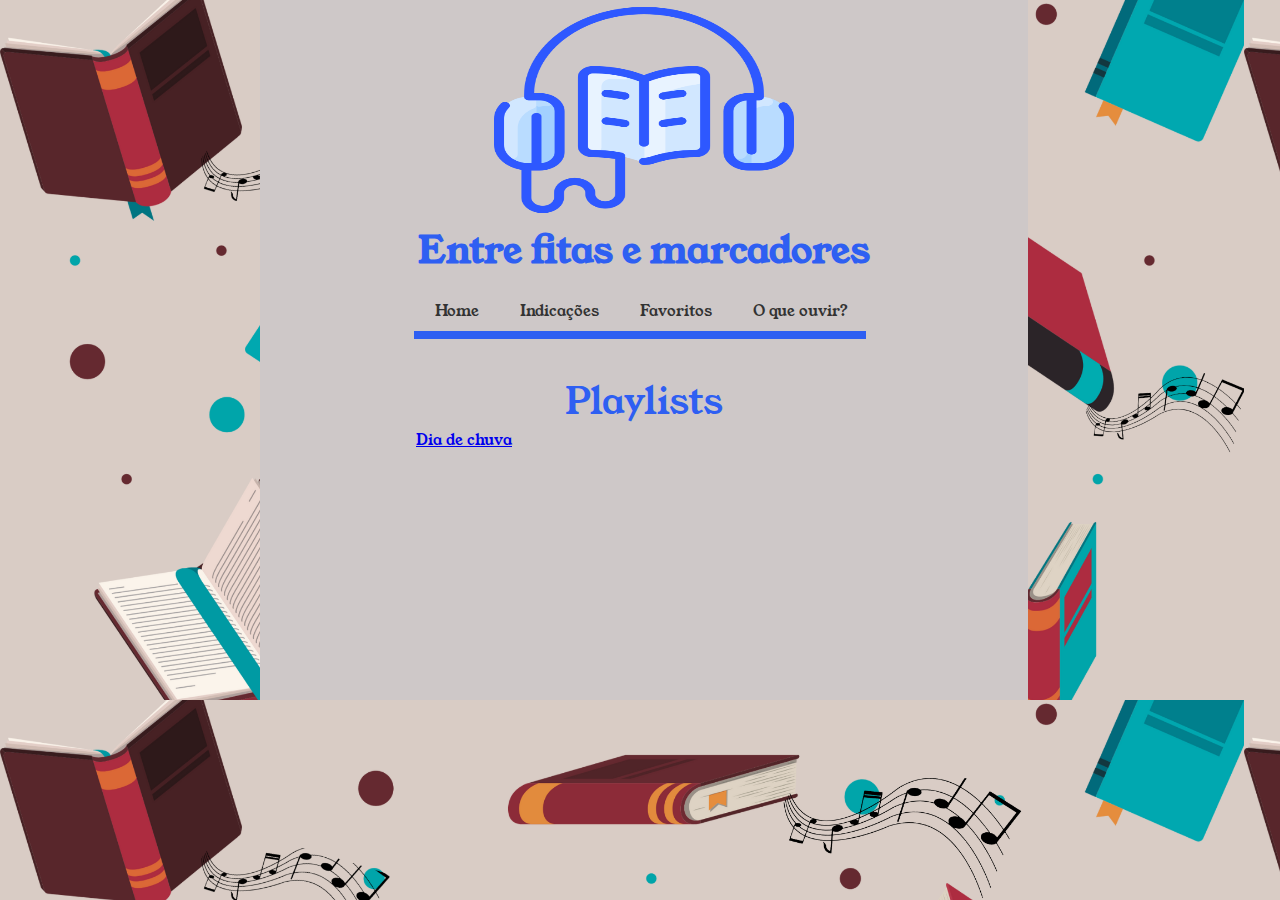
==== diadechuva.html @ 9d712f99 "Add files via upload" ====
<!doctype html>
<html>
        <head>
        <meta charset="utf-8"/>
        <link rel="icon" href="favicon.png"/>
        <title>Entre fitas e marcadores</title>
        <link rel="stylesheet" type="text/css" href="diadechuva.css">
        <link rel="preconnect" href="https://fonts.googleapis.com">
        <link rel="preconnect" href="https://fonts.gstatic.com" crossorigin>
        <link href="https://fonts.googleapis.com/css2?family=Young+Serif&display=swap" rel="stylesheet">
        </head>

 <body>
        <div id="container">
                <header>
                      <center><img src="favicon.png" alt="favicon" width="300" height="220"></center>
                      <h1 class="fonte_destaque"><center>Entre fitas e marcadores</center></h1>
                      <br>
                      <nav><div class="menu_center">
                              <ul class="menu">
                                            <li><a href="file:///C:/aiapwsdk/Trabalho_final/home.html" class="fonte">Home</a></li>
                                            <li><a href="#" class="fonte">Indicações</a>
                                                       <ul>
                                                      <li><a href="file:///C:/aiapwsdk/Trabalho_final/distopia.html" class="fonte">Distopia</a></li>
                                                      <li><a href="file:///C:/aiapwsdk/Trabalho_final/fantasia.html"class="fonte">Fantasia</a></li>
                                                      <li><a href="file:///C:/aiapwsdk/Trabalho_final/ficcao.html" class="fonte">Ficção</a></li> 
                                                      <li><a href="file:///C:/aiapwsdk/Trabalho_final/hq.html" class="fonte">HQ</a></li> 
                                                      <li><a href="file:///C:/aiapwsdk/Trabalho_final/romance.html" class="fonte">Romance</a></li> 
                                                      </ul>
                                              </li>  
                                              <li><a href="file:///C:/aiapwsdk/Trabalho_final/favoritos.html" class="fonte">Favoritos</a></li>
                                           <li><a href="#" class="fonte">O que ouvir?</a>
                                                     <ul>
                                                      <li><a href="file:///C:/aiapwsdk/Trabalho_final/diadechuva.html" class="fonte">Dia de chuva</a></li>
                                                      <li><a href="file:///C:/aiapwsdk/Trabalho_final/diadepraia.html" class="fonte">Dia de Praia</a></li>  
                                                      </ul>
                                              </li>
                            </ul>
                            <br>
                            <br>
                            <hr width="450" color="#2E5FF2" size="8"/>
                            <br>
                            <br>
                            <center><div class="fonte_destaque">Playlists</div></center>
                <div class="fonte">
                        <table>
                                <tr>
                                        <td><center>
                <a href="https://open.spotify.com/playlist/37i9dQZF1DXbvABJXBIyiY?si=0930752e6ba74d98&nd=1" target="_blank">Dia de chuva</a>
                </center></td>
                </tr>
                </table>
        </div>
                        </div>
                </div>
                        </nav>
                </header>
                        
                </body>
                </html>
---- diadechuva.css ----
.fonte_destaque{
    font-family:'Young Serif', serif;
    font-size: 28pt;
    color: #2E5FF2;
}
.fonte{
    font-family:'Young Serif', serif;
    font-size: 11pt;
    color: black;
}
body{
    background-image:url(backgroundpage.png);
    background-repeat: repeat;
    background-size:contain;
}
#container {
    margin-top: 0px;
    margin-left: 0px;
    margin-right: 0px;
    margin-bottom: 0px;

    padding-top: 0px;
    padding-left: 0px;
    padding-right: 0px;
    padding-bottom: 0px;
}
#container header {
    width: 60%;
    height: 700px;
    background-color: rgb(206, 200, 200);
    margin-left: 260px;
    border-bottom:#333;
}
*{margin: 0; padding: 0;}

.menu{list-style:none; border:1px solid rgb(206, 200, 200); float:left; }

.menu li{position:relative; float:left; border-right:1px solid rgb(206, 200, 200); }

.menu li a{color:#333; text-decoration:none; padding:5px 20px; display:block;}

.menu li a:hover{background:#333; color:rgb(206, 200, 200); -moz-box-shadow:0 3px 10px 0 rgb(206, 200, 200); -webkit-box-shadow:0 3px 10px 0 #ccc; text-shadow:0px 0px 5px #fff; }

.menu li   ul{position:absolute; top:25px; left:0; background-color:gray; display:none; }

.menu li:hover ul, .menu li.over ul{display:block;}

.menu li ul li{border:1px solid black; display:block; width:150px;}

.menu_center{
    margin: auto;
    width: 460px;
}
#container main{
    width:60%;
    height:600px;
    background-color: rgb(206, 200, 200);
    margin-left: 260px;
}
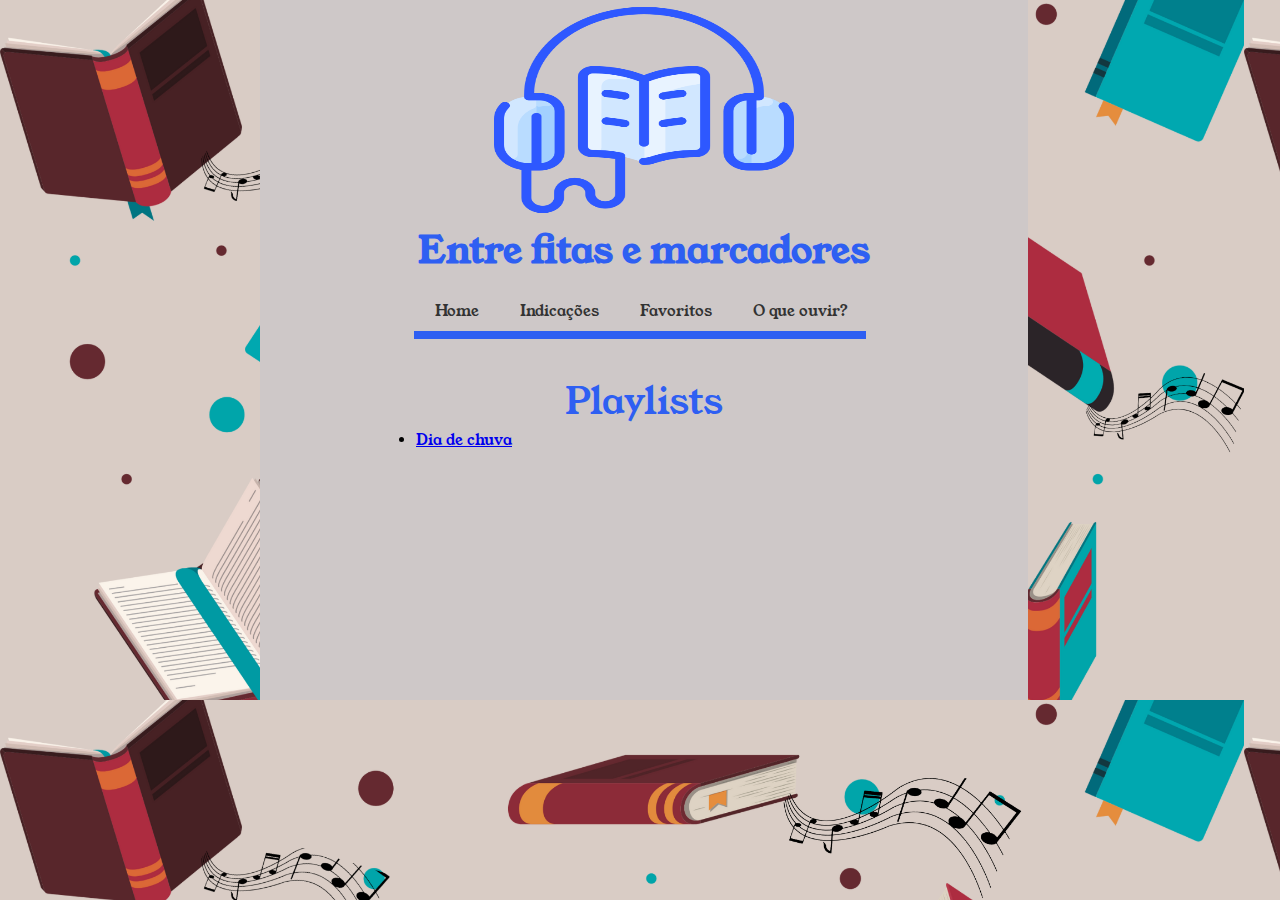
==== commit c5303588: "Update diadechuva.html" ====
--- a/diadechuva.html
+++ b/diadechuva.html
@@ -46,7 +46,7 @@
                         <table>
                                 <tr>
                                         <td><center>
-                <a href="https://open.spotify.com/playlist/37i9dQZF1DXbvABJXBIyiY?si=0930752e6ba74d98&nd=1" target="_blank">Dia de chuva</a>
+                <li><a href="https://open.spotify.com/playlist/37i9dQZF1DXbvABJXBIyiY?si=0930752e6ba74d98&nd=1" target="_blank">Dia de chuva</a></li>
                 </center></td>
                 </tr>
                 </table>
@@ -57,4 +57,4 @@
                 </header>
                         
                 </body>
-                </html>+                </html>
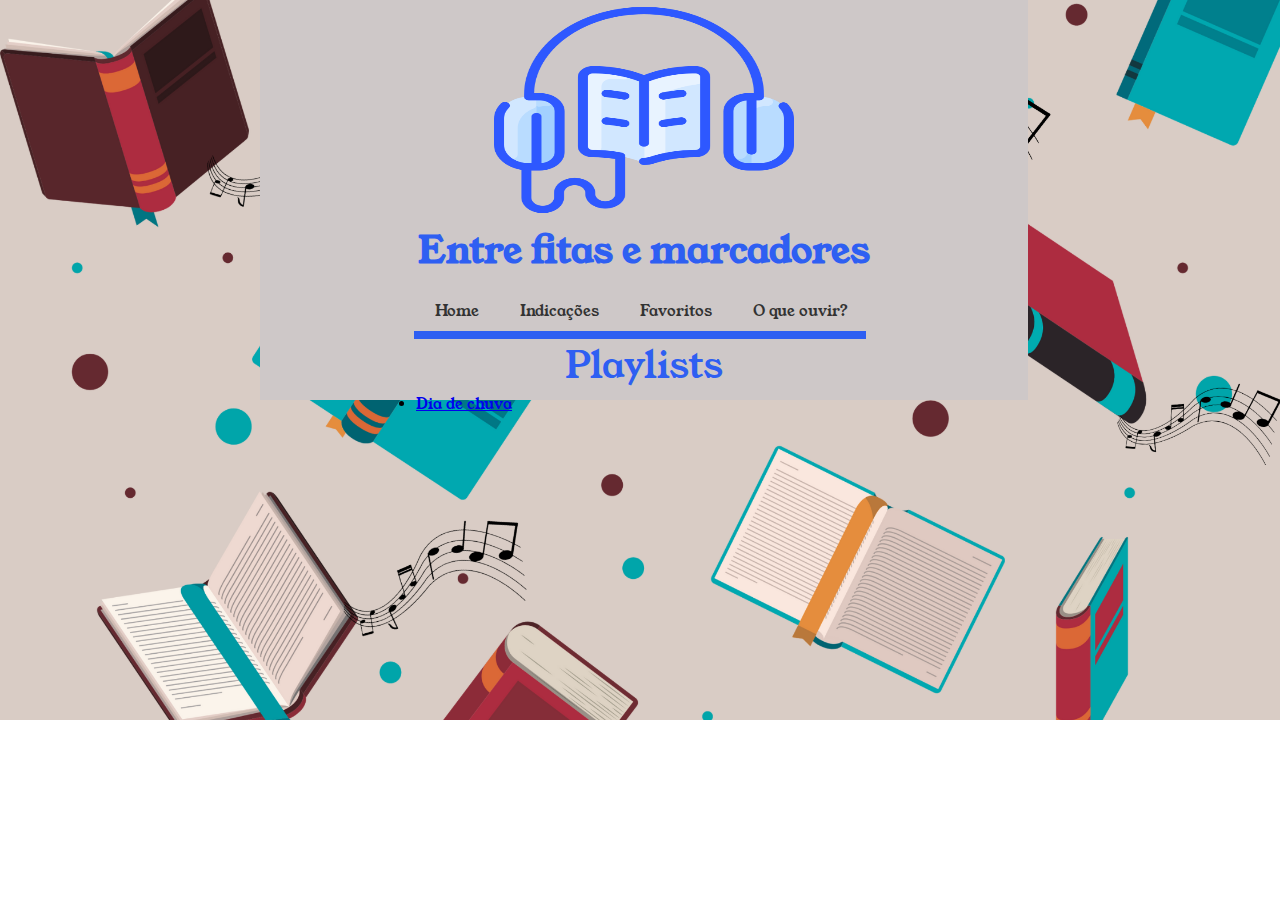
==== commit 5cf10bb0: "Add files via upload" ====
--- a/diadechuva.html
+++ b/diadechuva.html
@@ -4,7 +4,7 @@
         <meta charset="utf-8"/>
         <link rel="icon" href="favicon.png"/>
         <title>Entre fitas e marcadores</title>
-        <link rel="stylesheet" type="text/css" href="diadechuva.css">
+        <link rel="stylesheet" type="text/css" href="index.css">
         <link rel="preconnect" href="https://fonts.googleapis.com">
         <link rel="preconnect" href="https://fonts.gstatic.com" crossorigin>
         <link href="https://fonts.googleapis.com/css2?family=Young+Serif&display=swap" rel="stylesheet">
@@ -18,29 +18,28 @@
                       <br>
                       <nav><div class="menu_center">
                               <ul class="menu">
-                                            <li><a href="file:///C:/aiapwsdk/Trabalho_final/home.html" class="fonte">Home</a></li>
+                                            <li><a href="index.html" class="fonte">Home</a></li>
                                             <li><a href="#" class="fonte">Indicações</a>
                                                        <ul>
-                                                      <li><a href="file:///C:/aiapwsdk/Trabalho_final/distopia.html" class="fonte">Distopia</a></li>
-                                                      <li><a href="file:///C:/aiapwsdk/Trabalho_final/fantasia.html"class="fonte">Fantasia</a></li>
-                                                      <li><a href="file:///C:/aiapwsdk/Trabalho_final/ficcao.html" class="fonte">Ficção</a></li> 
-                                                      <li><a href="file:///C:/aiapwsdk/Trabalho_final/hq.html" class="fonte">HQ</a></li> 
-                                                      <li><a href="file:///C:/aiapwsdk/Trabalho_final/romance.html" class="fonte">Romance</a></li> 
+                                                      <li><a href="distopia.html" class="fonte">Distopia</a></li>
+                                                      <li><a href="fantasia.html"class="fonte">Fantasia</a></li>
+                                                      <li><a href="ficcao.html" class="fonte">Ficção</a></li> 
+                                                      <li><a href="hq.html" class="fonte">HQ</a></li> 
+                                                      <li><a href="romance.html" class="fonte">Romance</a></li> 
                                                       </ul>
                                               </li>  
-                                              <li><a href="file:///C:/aiapwsdk/Trabalho_final/favoritos.html" class="fonte">Favoritos</a></li>
+                                              <li><a href="favoritos.html" class="fonte">Favoritos</a></li>
                                            <li><a href="#" class="fonte">O que ouvir?</a>
                                                      <ul>
-                                                      <li><a href="file:///C:/aiapwsdk/Trabalho_final/diadechuva.html" class="fonte">Dia de chuva</a></li>
-                                                      <li><a href="file:///C:/aiapwsdk/Trabalho_final/diadepraia.html" class="fonte">Dia de Praia</a></li>  
+                                                      <li><a href="diadechuva.html" class="fonte">Dia de chuva</a></li>
+                                                      <li><a href="diadepraia.html" class="fonte">Dia de Praia</a></li>  
                                                       </ul>
                                               </li>
                             </ul>
                             <br>
                             <br>
                             <hr width="450" color="#2E5FF2" size="8"/>
-                            <br>
-                            <br>
+                
                             <center><div class="fonte_destaque">Playlists</div></center>
                 <div class="fonte">
                         <table>
@@ -57,4 +56,4 @@
                 </header>
                         
                 </body>
-                </html>
+                </html>--- a/index.css
+++ b/index.css
@@ -0,0 +1,60 @@
+.fonte_destaque{
+    font-family:'Young Serif', serif;
+    font-size: 28pt;
+    color: #2E5FF2;
+}
+.fonte{
+    font-family:'Young Serif', serif;
+    font-size: 11pt;
+    color: black;
+}
+body{
+    background-image:url(backgroundpage.png);
+    background-repeat: no-repeat;
+    background-size:cover;
+}
+#container {
+    margin-top: 0px;
+    margin-left: 0px;
+    margin-right: 0px;
+    margin-bottom: 0px;
+
+    padding-top: 0px;
+    padding-left: 0px;
+    padding-right: 0px;
+    padding-bottom: 0px;
+}
+#container header {
+    width: 60%;
+    height: 400px;
+    background-color: rgb(206, 200, 200);
+    margin-left: 260px;
+}
+*{margin: 0; padding: 0;}
+
+.menu{list-style:none; border:1px solid rgb(206, 200, 200); float:left; }
+
+.menu li{position:relative; float:left; border-right:1px solid rgb(206, 200, 200); }
+
+.menu li a{color:#333; text-decoration:none; padding:5px 20px; display:block;}
+
+.menu li a:hover{background:#333; color:rgb(206, 200, 200); -moz-box-shadow:0 3px 10px 0 rgb(206, 200, 200); -webkit-box-shadow:0 3px 10px 0 #ccc; text-shadow:0px 0px 5px #fff; }
+
+.menu li   ul{position:absolute; top:25px; left:0; background-color:gray; display:none; }
+
+.menu li:hover ul, .menu li.over ul{display:block;}
+
+.menu li ul li{border:1px solid black; display:block; width:150px;}
+
+.menu_center{
+    margin: auto;
+    width: 460px;
+}
+#container main{
+    width:60%;
+    height:400px;
+    background-color: rgb(206, 200, 200);
+    margin-left: 260px;
+}
+
+
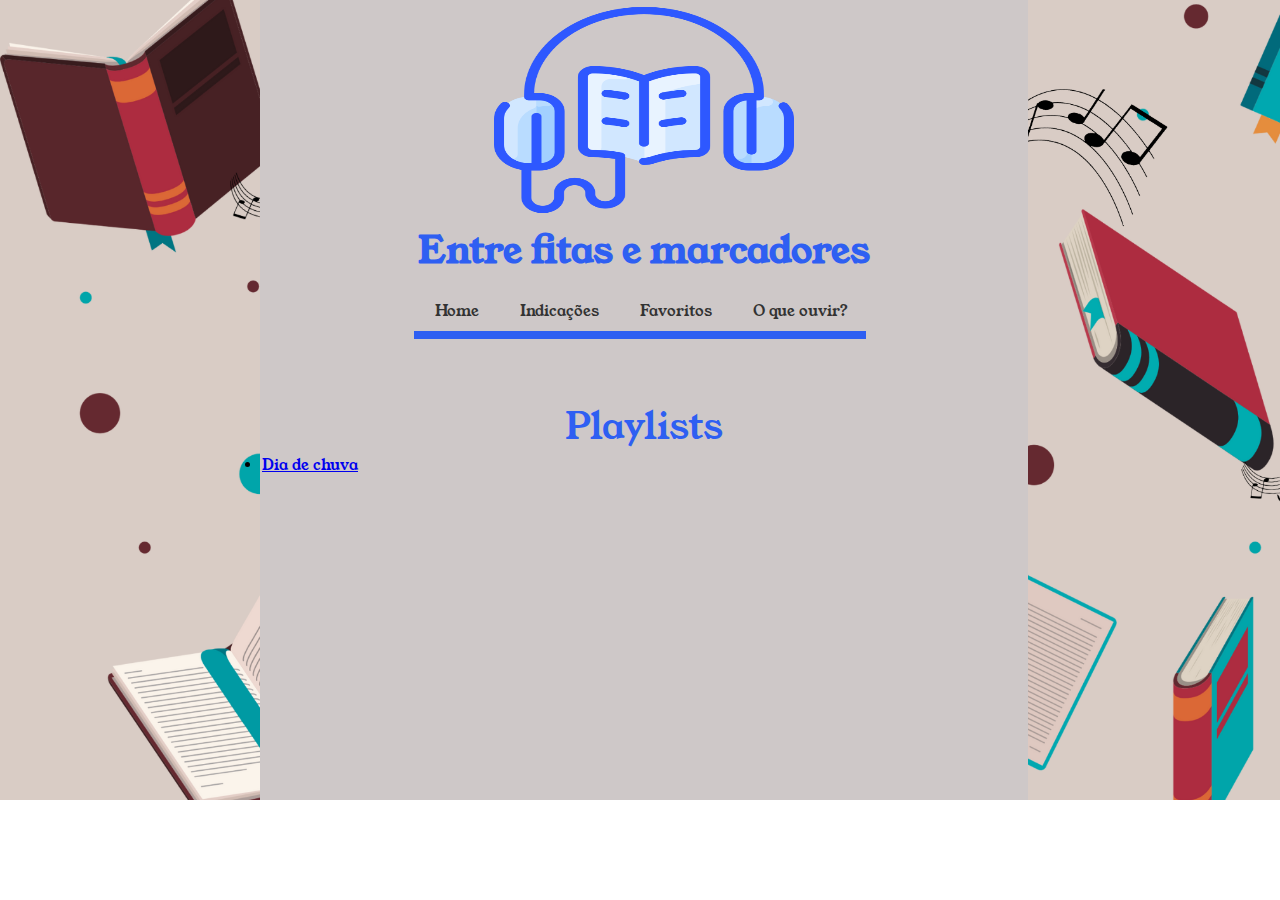
==== commit 6320f204: "Update diadechuva.html" ====
--- a/diadechuva.html
+++ b/diadechuva.html
@@ -39,21 +39,21 @@
                             <br>
                             <br>
                             <hr width="450" color="#2E5FF2" size="8"/>
-                
-                            <center><div class="fonte_destaque">Playlists</div></center>
-                <div class="fonte">
-                        <table>
-                                <tr>
-                                        <td><center>
-                <li><a href="https://open.spotify.com/playlist/37i9dQZF1DXbvABJXBIyiY?si=0930752e6ba74d98&nd=1" target="_blank">Dia de chuva</a></li>
-                </center></td>
-                </tr>
-                </table>
-        </div>
-                        </div>
                 </div>
                         </nav>
                 </header>
-                        
+                         <main>
+                                <center><div class="fonte_destaque">Playlists</div></center>
+                                <div class="fonte">
+                                        <table>
+                                                <tr>
+                                                        <td><center>
+                                <li><a href="https://open.spotify.com/playlist/37i9dQZF1DXbvABJXBIyiY?si=0930752e6ba74d98&nd=1" target="_blank">Dia de chuva</a></li>
+                                </center></td>
+                                </tr>
+                                </table>
+                        </div>
+        
+                        </main>
                 </body>
-                </html>+                </html>
